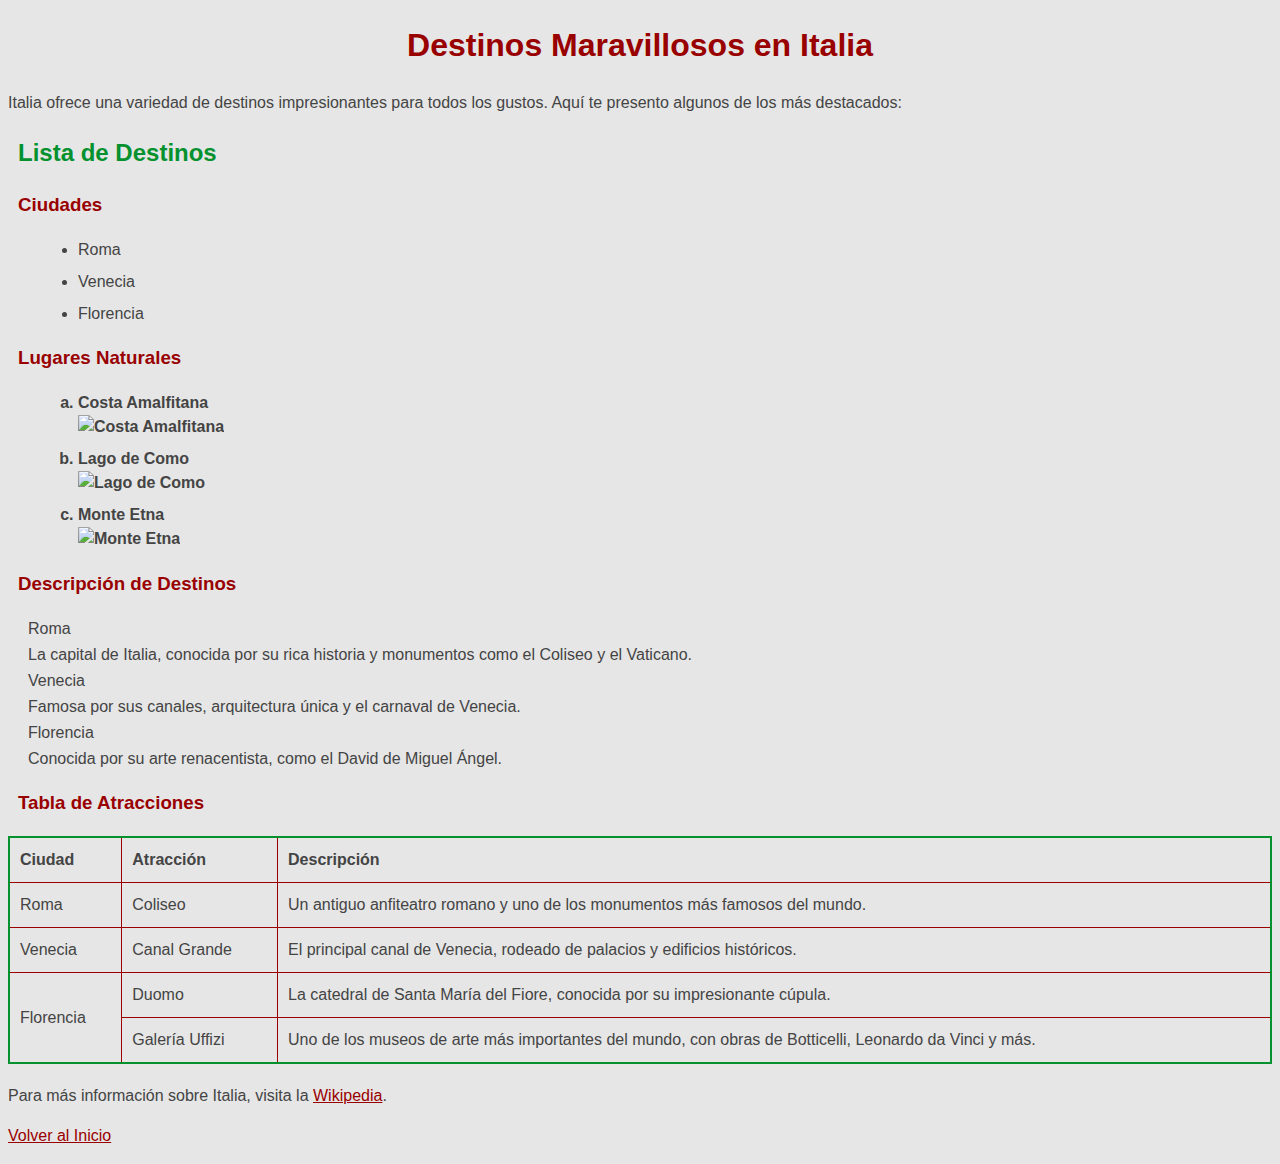
==== destinos.html @ 4ad69268 "first commit" ====
<!DOCTYPE html PUBLIC "-//W3C//DTD XHTML 1.0 Strict//EN" "http://www.w3.org/TR/xhtml1/DTD/xhtml1-strict.dtd">
<html xmlns="http://www.w3.org/1999/xhtml">
<head>
    <title>Destinos en Italia</title>
    <meta http-equiv="Content-Type" content="text/html; charset=UTF-8" />
    <link rel="stylesheet" type="text/css" href="estilo2.css" />
</head>
<body>
    <h1>Destinos Maravillosos en Italia</h1>
    <p>Italia ofrece una variedad de destinos impresionantes para todos los gustos. Aquí te presento algunos de los más destacados:</p>

    <h2>Lista de Destinos</h2>
    <h3>Ciudades</h3>
    <ul>
        <li>Roma</li>
        <li>Venecia</li>
        <li>Florencia</li>
    </ul>
    
    <h3>Lugares Naturales</h3>
    <ol>
        <li>Costa Amalfitana<br />
            <img src="imagenes/costa_amalfitana.jpg" alt="Costa Amalfitana" />
        </li>
        <li>Lago de Como<br />
            <img src="imagenes/lago_de_como.jpg" alt="Lago de Como" />
        </li>
        <li>Monte Etna<br />
            <img src="imagenes/monte_etna.jpg" alt="Monte Etna" />
        </li>
    </ol>

    <h3>Descripción de Destinos</h3>
    <dl>
        <dt>Roma</dt>
        <dt>La capital de Italia, conocida por su rica historia y monumentos como el Coliseo y el Vaticano.</dt>
        <dt>Venecia</dt>
        <dt>Famosa por sus canales, arquitectura única y el carnaval de Venecia.</dt>
        <dt>Florencia</dt>
        <dt>Conocida por su arte renacentista, como el David de Miguel Ángel.</dt>
    </dl>
    
    <h3>Tabla de Atracciones</h3>
    <table border="1">
        <tr>
            <th>Ciudad</th>
            <th>Atracción</th>
            <th>Descripción</th>
        </tr>
        <tr>
            <td>Roma</td>
            <td>Coliseo</td>
            <td>Un antiguo anfiteatro romano y uno de los monumentos más famosos del mundo.</td>
        </tr>
        <tr>
            <td>Venecia</td>
            <td>Canal Grande</td>
            <td>El principal canal de Venecia, rodeado de palacios y edificios históricos.</td>
        </tr>
        <tr>
            <td rowspan="2">Florencia</td>
            <td>Duomo</td>
            <td>La catedral de Santa María del Fiore, conocida por su impresionante cúpula.</td>
        </tr>
        <tr>
            <td>Galería Uffizi</td>
            <td>Uno de los museos de arte más importantes del mundo, con obras de Botticelli, Leonardo da Vinci y más.</td>
        </tr>
    </table>
    
    <p>Para más información sobre Italia, visita la <a href="https://es.wikipedia.org/wiki/Italia">Wikipedia</a>.</p>
    <p><a href="index.html">Volver al Inicio</a></p>
</body>
</html>
---- estilo2.css ----
/* Estilo 2 */
body {
    font-family: 'Segoe UI', Tahoma, Geneva, Verdana, sans-serif;
    background-color: #e6e6e6;
    color: #444;
    line-height: 1.5;
    margin: 60;
    padding: 0;
}

h1 {
    text-align: center;
    color: #990000;
}


h2 {
    text-align: left;
    color: #04912e;
    margin-left: 10px;
}

h3 {
    text-align: left;
    color: #990000;
    margin-left: 10px;
}
h2 {
    margin-top: 20px;
}

ul, ol {
    margin-left: 30px;
}

ul li {
    list-style-type: disc;
    margin-bottom: 8px;
}

ol li {
    list-style-type: lower-alpha;
    margin-bottom: 8px;
    font-weight: bold;
}
dl, dt, dd {
    
    margin-bottom: 2px;
    text-align: left;
    margin-left: 10px;
}


table {
    width: 100%;
    border-collapse: collapse;
    border: 2px solid #04912e;
    margin-bottom: 20px;
}

th, td {
    border: 1px solid #990000;
    padding: 10px;
    text-align: left;
}

a {
    text-decoration: underline;
    color: #990000;
}

a:hover {
    text-decoration: none;
}
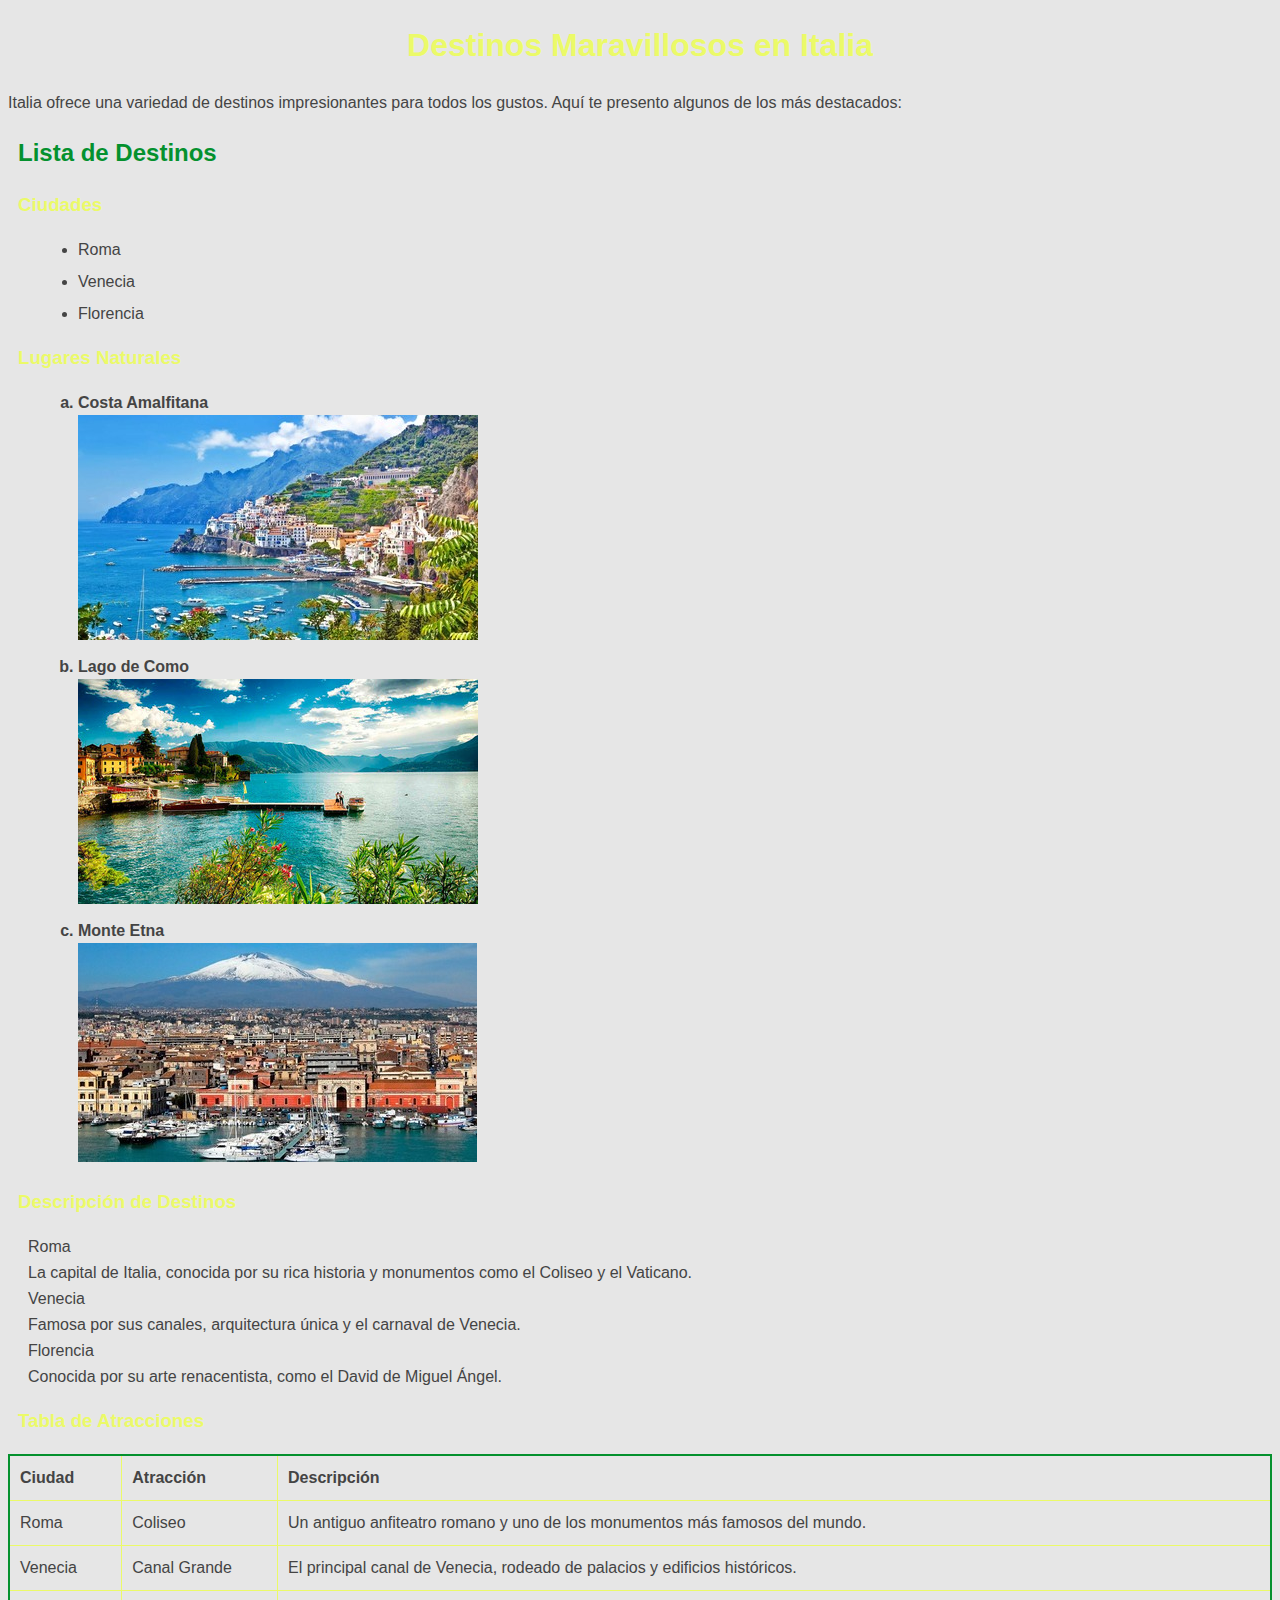
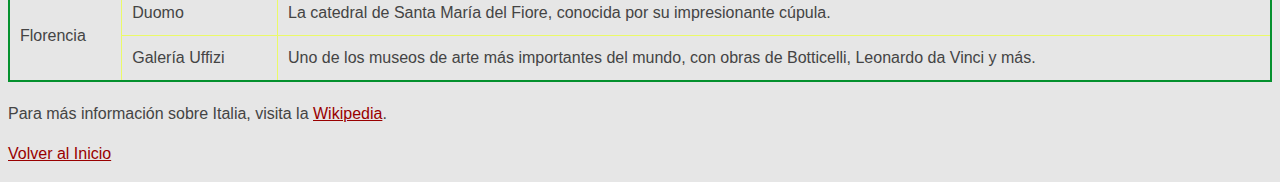
==== commit 471c776f: "Changes" ====
--- a/destinos.html
+++ b/destinos.html
@@ -20,13 +20,13 @@
     <h3>Lugares Naturales</h3>
     <ol>
         <li>Costa Amalfitana<br />
-            <img src="imagenes/costa_amalfitana.jpg" alt="Costa Amalfitana" />
+            <img src="Imagenes/costa_amalfitana.jpg" alt="Costa Amalfitana" />
         </li>
         <li>Lago de Como<br />
-            <img src="imagenes/lago_de_como.jpg" alt="Lago de Como" />
+            <img src="Imagenes/lago_de_como.jpg" alt="Lago de Como" />
         </li>
         <li>Monte Etna<br />
-            <img src="imagenes/monte_etna.jpg" alt="Monte Etna" />
+            <img src="Imagenes/monte_etna.jpg" alt="Monte Etna" />
         </li>
     </ol>
 
--- a/estilo2.css
+++ b/estilo2.css
@@ -10,7 +10,7 @@
 
 h1 {
     text-align: center;
-    color: #990000;
+    color: #ebfa68;
 }
 
 
@@ -22,7 +22,7 @@
 
 h3 {
     text-align: left;
-    color: #990000;
+    color: #ebfa68;
     margin-left: 10px;
 }
 h2 {
@@ -59,7 +59,7 @@
 }
 
 th, td {
-    border: 1px solid #990000;
+    border: 1px solid #ebfa68;
     padding: 10px;
     text-align: left;
 }
